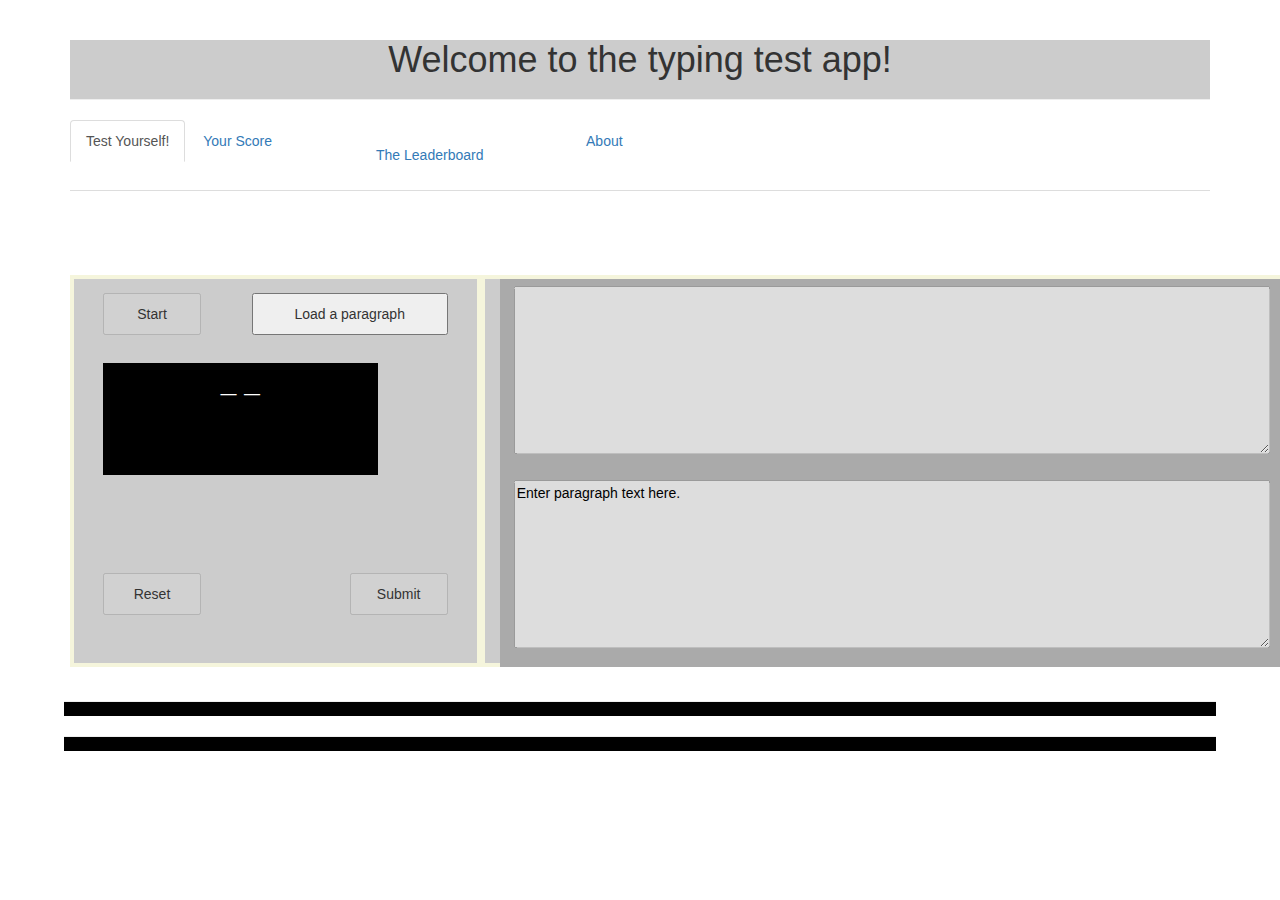
==== index.html @ 3e3e0d49 "Incremental Bootstrap UI enhancements made to html, js and css files. App slowly shaping up" ====
<!DOCTYPE html>
<html>
 <head>
 	<meta http-equiv="Content-Type" content="text/html;charset=ISO-8859-1"> 
	<title>Typing speed bootcamp project</title>
	<script src="https://ajax.googleapis.com/ajax/libs/jquery/2.1.4/jquery.min.js"></script>
	<script type = 'text/javascript' src = 'typing_speed.js'></script>
	<script src="https://maxcdn.bootstrapcdn.com/bootstrap/3.3.5/js/bootstrap.min.js"></script>
	<link rel="stylesheet" href="https://maxcdn.bootstrapcdn.com/bootstrap/3.3.5/css/bootstrap.min.css">
	<script src="https://cdn.firebase.com/js/client/2.2.9/firebase.js"></script>
	<link rel="stylesheet" type="text/css" href="style/typing_speed.css"/>
		
</head>
<body>

	<div class="page-header" id ='welcome_header'>
 		<h1>Welcome to the typing test app!<small> </small></h1>
	</div>


	<ul id = 'top_togglable_menu' class="nav nav-tabs" role="tablist">
    <li role="presentation" class="active"><a href="#home" aria-controls="home" role="tab" data-toggle="tab">Test Yourself!</a></li>
    <li role="presentation"><a href="#profile" aria-controls="profile" role="tab" data-toggle="tab">Your Score</a></li>
    <li id = 'stats_button' role="presentation"><a href="#messages" aria-controls="messages" role="tab" data-toggle="tab">The Leaderboard</a></li>
    <li role="presentation"><a href="#settings" aria-controls="settings" role="tab" data-toggle="tab">About</a></li>
  </ul>
	<div class="tab-content">

		<!-- Test yourself tab -->
    <div role="tabpanel" class="tab-pane active" id="home">	
    	<div class = 'display_div'>
				<div class = 'col-md-4' id = 'left_hand'>
					<div>
						<input type = 'submit' value = 'Start' name = 'type_starter' id = 'start_button' disabled='disabled'>
						<input type = 'submit' value = 'Load a paragraph' name = 'paragraph_loader' id = 'load_button'>
					</div>
					<div>
						<p id ='counter_paragraph'> _ _</p>
						<input type = 'submit' value = 'Reset' name = 'resetter' id = 'reset_button' disabled='disabled'>
						<input type = 'submit' value = 'Submit' name = 'submit_test' id = 'submit_button' disabled='disabled'>
					</div>
				</div>

				<div class = 'col-md-8' id = 'hotspot'>
					<table id = 'typing_table' class = 'common_ground'>
						<tbody>
							<tr>
								<td> <textarea id = 'loading_area' disabled='disabled'></textarea> </td>
							</tr>
							<tr>
								<td> <textarea id = 'typing_area' disabled = 'disabled' >Enter paragraph text here.</textarea> </td>
							</tr>
						</tbody>
					</table>
				</div>

			</div>
  	</div>

  	<!-- Results tab -->
  	<div role="tabpanel" class="tab-pane" id="profile">

  		<div class = 'display_div'>
  			<table border='1' cellspacing='0' id = 'results_table' class = 'table-striped'>
					<thead>
						<tr>
							<td>Metric</td>
							<td>Count/ Score</td>
						</tr>
					</thead>
					<tbody>
						<tr><td>Accuracy (%):</td> <td id = 'accuracy_score'> - </td> </tr>
						<tr><td>Correct:</td> <td id = 'corrects'> - </td> </tr>
						<tr><td>Mistakes:</td> <td id = 'mistakes'> - </td> </tr>
						<tr><td>Total Key Strokes:</td> <td id = 'total_key_strokes'> - </td> </tr>
						<tr><td>Gross Words Per Min:</td> <td id = 'gwpm'> - </td> </tr>
						<tr><td>Net Words Per Min:</td> <td id = 'nwpm'> - </td> </tr>
					</tbody>
				</table>
  		</div>

  	</div>

  	<!-- Leaderboard tab -->
    <div role="tabpanel" class="tab-pane" id="messages">

    	<div class = 'display_div'>
    		<table id = 'stats_table' cellspacing='0' border='1' class = 'table-striped'>
					<thead>
						<tr>
							<td> Rank </td>
							<td> Name </td>
							<td> Net WPM Score! </td>
						</tr>
					</thead>
					<tbody id = 'stats_table_tbody'>
					</tbody>
				</table>
			</div>

    </div>

    <!-- About the app -->
    <div role="tabpanel" class="tab-pane" id="settings">
    	<div class = 'display_div'>
    		<div class="page-header">
  				<h1>How to calculate typing speed and accuracy</h1>
  					<h1><small>Gross Words Per Minute (GWPM)</small></h1>
  						<p class = 'app_description'>This is the raw measure of how fast a user can type. This score doesn't account for any mistakes (or typos if you will). To calculate the GWPM, take all the <strong>words typed</strong> and <strong>divide</strong> that by the <strong>time it took</strong> to type. A complete word is taken as five characters. This assumption is made because: </p>
  								<ul>
  									<li>We need to take into account the fact that words vary greatly in length e.g. counting the words "commonwealth" and "no" 		as one word each would do an injustice to user1 who typed in "commonwealth" (by the time he/she gets to the seventh letter, user2 may be on to the fourth short word). </li>
  									<li>Because it makes the math so much more easier :) </li>
  								</ul>
  						<p class = 'app_description'>The formula used to calculate GWMP is as follows; </p>
  						<img src = 'research/gwpm.png' />

  				<h1><small>Net Words Per Minute (NWPM)</small></h1>

  					<p class = 'app_description'>Net WPM is preferred for measuring typing speed as opposed to Gross WPM computation since it accounts for mistakes and thus gives a more complete picture of a user's typing abilities. With NWPM, a typer who is fast but error prone may get a lower score than one who is slower but more accurate.</p>

  					<p class = 'app_description'>To calculate the NWPM, take the GWPM and subtract the number of errors per minute (the error rate). The <strong>error rate</strong> is calculated by <strong>dividing the errors</strong> by the <strong>time you spent typing</strong>.</p>

  					<p>To calculate the NWPM, use the formula below;</p>
  					<img src = 'research/nwpm.png' />

  				<h1><small>Accuracy</small></h1>
  					<p>Accuracy is defined as the percentage of correct entries out of the total number of entries typed. Mathematically, it is the number of <strong>correct characters typed</strong>, <strong>divided by total number of characters typed</strong>, and then <strong>multiplied by 100</strong>. So if you typed 78 correct out of 100 characters typed, you have 78% accuracy.</p>
				</div>
    	</div>
    </div>
  </div>


	<!-- <div>
		<button id = 'stats_button' type="button" class="btn btn-primary" data-toggle="tooltip" data-placement="top" title="Click to see the ninjas who've made it!">Leaderboard</button>
		<button id = 'create_button' type="button" class="btn btn-primary" data-toggle="tooltip" data-placement="top" title="Create custom paragraphs">Create a paragraph</button>

		<div class = 'container'>
			<div id = 'messenger'  role="alert"></div>
		</div>
		
	</div> -->


	<hr>

	

	<hr>

	<div class="modal fade" id = 'bootstrap_alert'>
  	<div class="modal-dialog">
    	<div class="modal-content">
      	<div class="modal-header">
        	<button type="button" class="close" data-dismiss="modal" aria-label="Close"><span aria-hidden="true">&times;</span></button>
	        <h4 class="modal-title">Type away and create a paragraph</h4>
  	    </div>
    	  <div class="modal-body">
      		<textarea id = 'new_paragraph_area'></textarea>
      	</div>
      	<div class="modal-footer">
        	<button type="button" class="btn btn-default" data-dismiss="modal">Close</button>
	        <button type="button" class="btn btn-primary" id = 'save_paragraph'>Save Paragraph</button>
  	    </div>
    	</div><!-- /.modal-content -->
  	</div><!-- /.modal-dialog -->
	</div><!-- /.modal -->
	
	</body>
</html>
---- style/typing_speed.css ----
* {
	font-family: Arial;
}

hr {
	height: 1em;
	background-color: #000000;
	width: 90%;
}

input {
	margin: 1em 1em 1em 1em;
	vertical-align: center;
	height: 3em;
	width: 7em;
}

textarea {
	margin: 0.5em 1em 1em 1em;
	vertical-align: center;
	height: 12em;
	max-height: 12em;
	width: 54em;
	max-width: 54em;
}

img {
	margin: auto;

}

#welcome_header {
	text-align: center;
	font-weight: bold;
	background-color: #cccccc;
	margin-left: 5em;
	margin-right: 5em;
}

.display_div {
	/*background-color: turquoise;*/
	height: 30em;
	max-height: 30em;
	width: 88em;
	margin-left: 5em;
	margin-right: 5em;
	overflow: auto;
}

#hotspot {
	float: right;
	border: 0.3em solid beige;
	background-color: #cccccc;
	height: 28em;
	margin-top: 1em;
}

#left_hand {
	float: left;
	border: 0.3em solid beige;
	background-color: #cccccc;
	height: 28em;
	margin-top: 1em;
}

.dropdown {
	margin-left: 5em;

}

#load_button {
	margin: 1em 1em 1em 1em;
	width: 14em;
	float: right;
}

#counter_paragraph {
	font-size: 2em;
	font-weight: bold;
	text-align: center;
	margin: 3em 3em 3em 0.5em;
	background-color: #000000;
	color: #ffffff;
	height: 4em;
}

#stats_button {
	margin: 1em 1em 1em 5em;
	vertical-align: center;
	height: 3em;
	width: 14em;
}

#create_button {
	margin: 1em 1em 1em 1em;
	vertical-align: center;
	height: 3em;
	width: 14em;
}

.common_ground {
	background-color: #aaaaaa;
	width: 50em;
	color: #ffffff;
}

#typing_table {
	color: #000000;
}

#reset_button {
	float: left;
}
#start_button {
	float: left;
}

#submit_button {
	float: right;
}

.messanger_div {
	margin-left: 5em;
	margin-right: 5em;
}

.table-striped {
	width: 30em;
	max-width: 40em;
	font-size: 1.5em;
}

#new_paragraph_area {
	margin: 0.5em 1em 1em 1em;
	vertical-align: center;
	height: 12em;
	max-height: 12em;
	width: 39em;
	max-width: 40em;
}

#top_togglable_menu {
	margin-left: 5em;
	margin-right: 5em;
	margin-bottom: 5em;
}
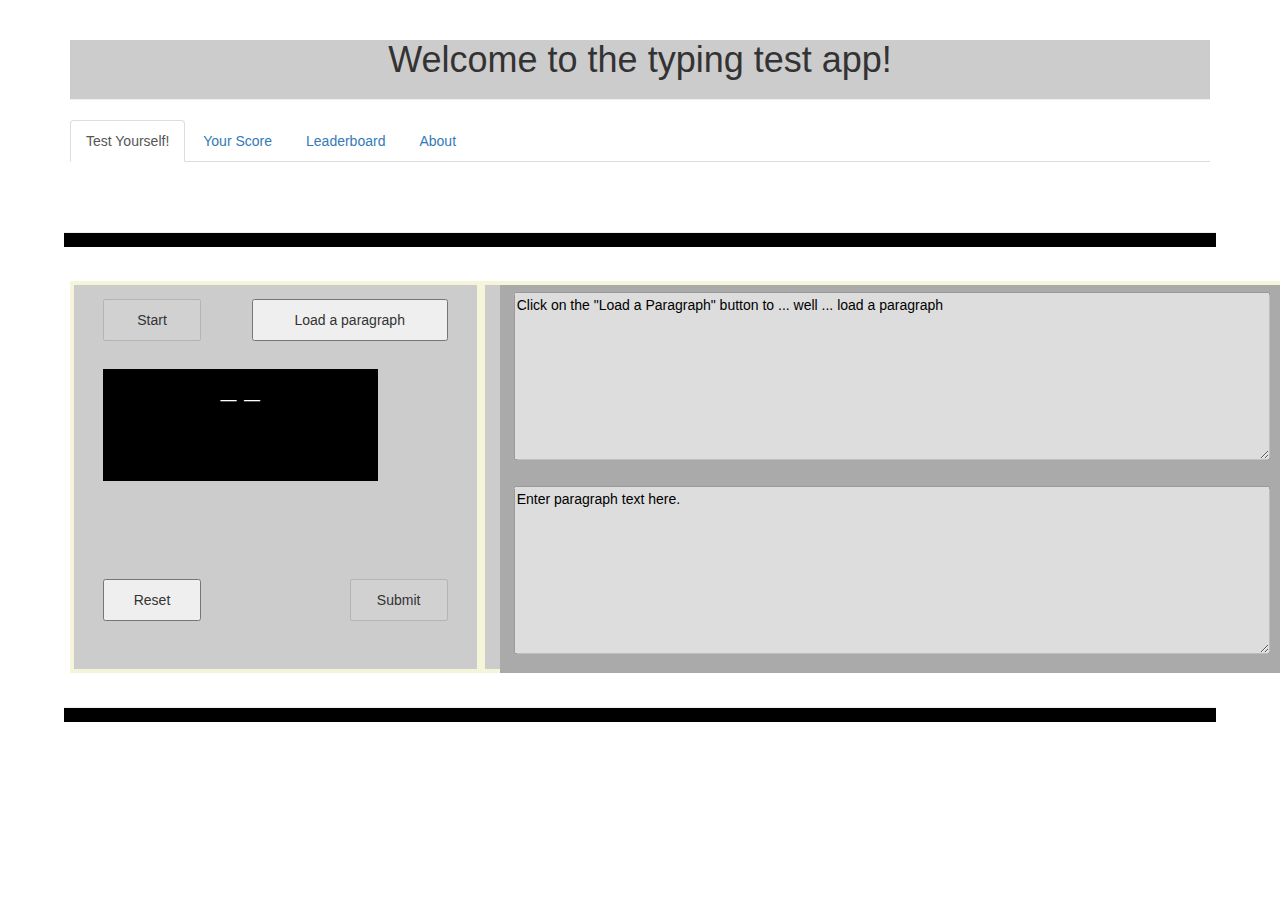
==== commit 87999dc4: "Several changes to UI. All of js file changed to avoid awkward app responses." ====
--- a/index.html
+++ b/index.html
@@ -4,10 +4,10 @@
  	<meta http-equiv="Content-Type" content="text/html;charset=ISO-8859-1"> 
 	<title>Typing speed bootcamp project</title>
 	<script src="https://ajax.googleapis.com/ajax/libs/jquery/2.1.4/jquery.min.js"></script>
+	<script src="https://maxcdn.bootstrapcdn.com/bootstrap/3.3.5/js/bootstrap.min.js"></script>
+	<script src="https://cdn.firebase.com/js/client/2.2.9/firebase.js"></script>
 	<script type = 'text/javascript' src = 'typing_speed.js'></script>
-	<script src="https://maxcdn.bootstrapcdn.com/bootstrap/3.3.5/js/bootstrap.min.js"></script>
 	<link rel="stylesheet" href="https://maxcdn.bootstrapcdn.com/bootstrap/3.3.5/css/bootstrap.min.css">
-	<script src="https://cdn.firebase.com/js/client/2.2.9/firebase.js"></script>
 	<link rel="stylesheet" type="text/css" href="style/typing_speed.css"/>
 		
 </head>
@@ -19,13 +19,14 @@
 
 
 	<ul id = 'top_togglable_menu' class="nav nav-tabs" role="tablist">
-    <li role="presentation" class="active"><a href="#home" aria-controls="home" role="tab" data-toggle="tab">Test Yourself!</a></li>
-    <li role="presentation"><a href="#profile" aria-controls="profile" role="tab" data-toggle="tab">Your Score</a></li>
-    <li id = 'stats_button' role="presentation"><a href="#messages" aria-controls="messages" role="tab" data-toggle="tab">The Leaderboard</a></li>
-    <li role="presentation"><a href="#settings" aria-controls="settings" role="tab" data-toggle="tab">About</a></li>
+    <li id = 'test_youself' role="presentation" class="active"><a href="#home" aria-controls="home" role="tab" data-toggle="tab">Test Yourself!</a></li>
+    <li id = 'your_scores' role="presentation"><a href="#profile" aria-controls="profile" role="tab" data-toggle="tab">Your Score</a></li>
+    <li id = 'leaderboard' role="presentation"><a href="#messages" aria-controls="messages" role="tab" data-toggle="tab">Leaderboard</a></li>
+    <li id = 'about' role="presentation"><a href="#settings" aria-controls="settings" role="tab" data-toggle="tab">About</a></li>
   </ul>
 	<div class="tab-content">
 
+		<hr>
 		<!-- Test yourself tab -->
     <div role="tabpanel" class="tab-pane active" id="home">	
     	<div class = 'display_div'>
@@ -36,7 +37,7 @@
 					</div>
 					<div>
 						<p id ='counter_paragraph'> _ _</p>
-						<input type = 'submit' value = 'Reset' name = 'resetter' id = 'reset_button' disabled='disabled'>
+						<input type = 'submit' value = 'Reset' name = 'resetter' id = 'reset_button' >
 						<input type = 'submit' value = 'Submit' name = 'submit_test' id = 'submit_button' disabled='disabled'>
 					</div>
 				</div>
@@ -45,7 +46,7 @@
 					<table id = 'typing_table' class = 'common_ground'>
 						<tbody>
 							<tr>
-								<td> <textarea id = 'loading_area' disabled='disabled'></textarea> </td>
+								<td> <textarea id = 'loading_area' disabled='disabled'>Click on the "Load a Paragraph" button to ... well ... load a paragraph</textarea> </td>
 							</tr>
 							<tr>
 								<td> <textarea id = 'typing_area' disabled = 'disabled' >Enter paragraph text here.</textarea> </td>
@@ -61,22 +62,33 @@
   	<div role="tabpanel" class="tab-pane" id="profile">
 
   		<div class = 'display_div'>
-  			<table border='1' cellspacing='0' id = 'results_table' class = 'table-striped'>
-					<thead>
-						<tr>
-							<td>Metric</td>
-							<td>Count/ Score</td>
-						</tr>
-					</thead>
-					<tbody>
-						<tr><td>Accuracy (%):</td> <td id = 'accuracy_score'> - </td> </tr>
-						<tr><td>Correct:</td> <td id = 'corrects'> - </td> </tr>
-						<tr><td>Mistakes:</td> <td id = 'mistakes'> - </td> </tr>
-						<tr><td>Total Key Strokes:</td> <td id = 'total_key_strokes'> - </td> </tr>
-						<tr><td>Gross Words Per Min:</td> <td id = 'gwpm'> - </td> </tr>
-						<tr><td>Net Words Per Min:</td> <td id = 'nwpm'> - </td> </tr>
-					</tbody>
-				</table>
+  			<div class="page-header">
+  				<h1><small id = "results_salutation"></small></h1>
+  			</div>
+
+  			<div>
+  				<table border='1' cellspacing='0' id = 'results_table' class = 'table-striped'>
+						<thead>
+							<tr>
+								<td>Metric</td>
+								<td>Count/ Score</td>
+							</tr>
+						</thead>
+						<tbody>
+							<tr><td>Accuracy (%):</td> <td id = 'accuracy_score'> - </td> </tr>
+							<tr><td>Correct:</td> <td id = 'corrects'> - </td> </tr>
+							<tr><td>Mistakes:</td> <td id = 'mistakes'> - </td> </tr>
+							<tr><td>Total Key Strokes:</td> <td id = 'total_key_strokes'> - </td> </tr>
+							<tr><td>Gross Words Per Min:</td> <td id = 'gwpm'> - </td> </tr>
+							<tr><td>Net Words Per Min:</td> <td id = 'nwpm'> - </td> </tr>
+						</tbody>
+					</table>
+  			</div>
+
+  			<div class="page-header">
+  				<h1><small>Click on the "Leaderboard" tab to see how you rank amongst the greats.</small></h1>
+  			</div>
+
   		</div>
 
   	</div>
@@ -140,15 +152,9 @@
 		</div>
 		
 	</div> -->
-
-
 	<hr>
 
-	
-
-	<hr>
-
-	<div class="modal fade" id = 'bootstrap_alert'>
+	<div class="modal fade" id = 'paragraph_dialog'>
   	<div class="modal-dialog">
     	<div class="modal-content">
       	<div class="modal-header">
@@ -165,6 +171,37 @@
     	</div><!-- /.modal-content -->
   	</div><!-- /.modal-dialog -->
 	</div><!-- /.modal -->
+
+	<div class="modal fade" id = "feedback_dialog">
+	  <div class="modal-dialog">
+  	  <div class="modal-content">
+    	  <div class="modal-header">
+      	  <button type="button" class="close" data-dismiss="modal" aria-label="Close"><span aria-hidden="true">&times;</span></button>
+        	<h4 id = "feedback_title" class="modal-title"></h4>
+	      </div>
+  	    <div class="modal-body">
+    	    <p id = "feedback_paragraph">&hellip;</p>
+
+    	    <div id = "save_username_div">
+    	    	<div class="input-group" id = "username_div">
+  						<span class="input-group-addon" id="basic-addon1">@</span>
+  						<input id = "username_input" type="text" class="form-control" placeholder="Name" aria-describedby="basic-addon1">
+						</div>
+						<div id = "comment_div">
+							<label>Comment:</label>
+							<textarea id = 'feedback_area'></textarea>
+						</div>
+    	    	
+    	    </div>
+
+      	</div>
+	      <div class="modal-footer">
+  	      <button id = "feedback_close" type="button" class="btn btn-default" data-dismiss="modal">Close</button>
+    	    <button id = "feedback_save" type="button" class="btn btn-primary">Save changes</button>
+      	</div>
+    	</div><!-- /.modal-content -->
+  	</div><!-- /.modal-dialog -->
+	</div><!-- /.modal -->
 	
 	</body>
 </html>--- a/style/typing_speed.css
+++ b/style/typing_speed.css
@@ -140,6 +140,21 @@
 	max-width: 40em;
 }
 
+#username_div {
+	margin: auto;
+	width: 39em;
+	max-width: 40em;
+}
+
+#feedback_area {
+	margin: 0.5em 1em 1em 1em;
+	vertical-align: center;
+	height: 12em;
+	max-height: 12em;
+	width: 39em;
+	max-width: 40em;
+}
+
 #top_togglable_menu {
 	margin-left: 5em;
 	margin-right: 5em;
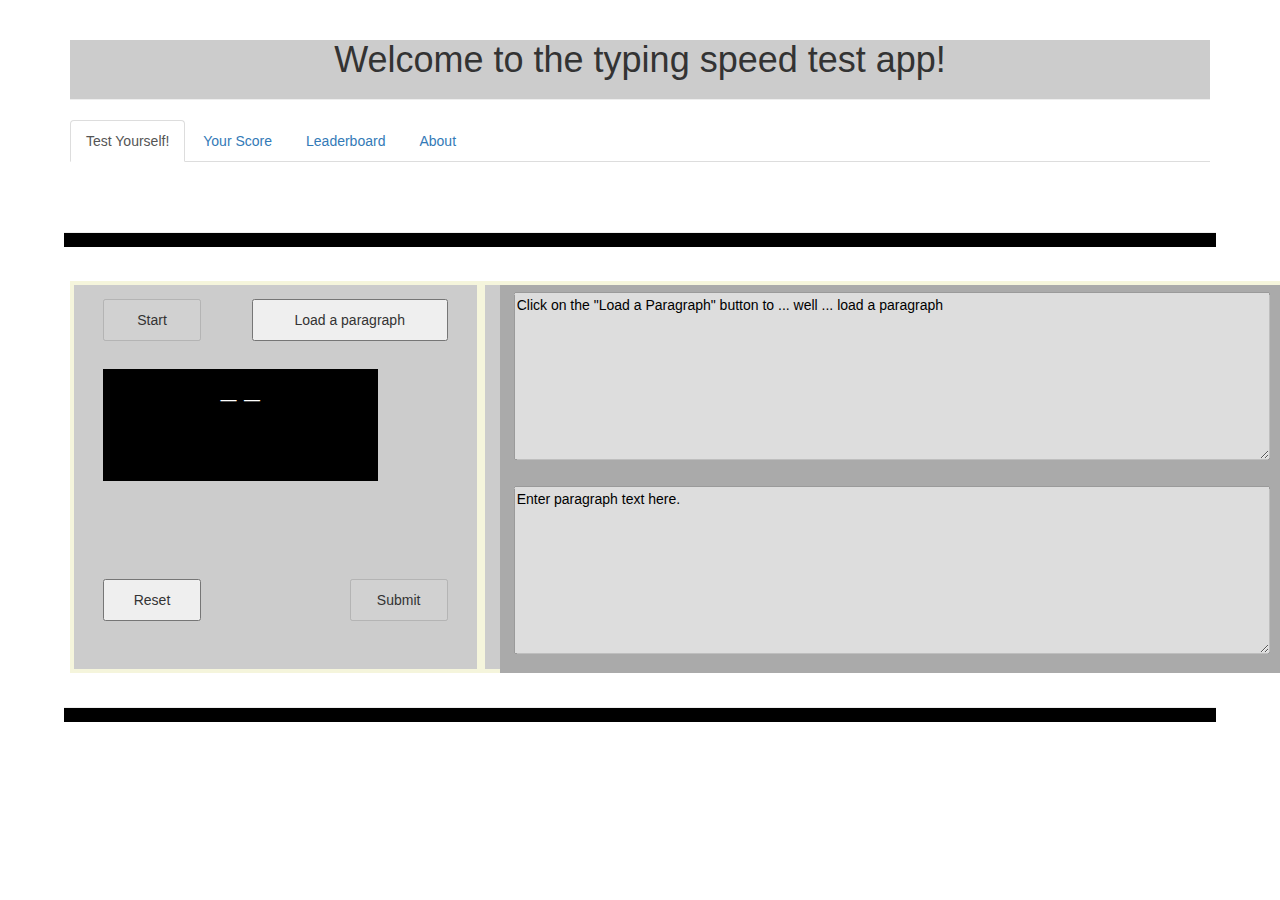
==== commit ceffc331: "Modified the main app header" ====
--- a/index.html
+++ b/index.html
@@ -14,7 +14,7 @@
 <body>
 
 	<div class="page-header" id ='welcome_header'>
- 		<h1>Welcome to the typing test app!<small> </small></h1>
+ 		<h1>Welcome to the typing speed test app!</h1>
 	</div>
 
 
@@ -142,16 +142,6 @@
     </div>
   </div>
 
-
-	<!-- <div>
-		<button id = 'stats_button' type="button" class="btn btn-primary" data-toggle="tooltip" data-placement="top" title="Click to see the ninjas who've made it!">Leaderboard</button>
-		<button id = 'create_button' type="button" class="btn btn-primary" data-toggle="tooltip" data-placement="top" title="Create custom paragraphs">Create a paragraph</button>
-
-		<div class = 'container'>
-			<div id = 'messenger'  role="alert"></div>
-		</div>
-		
-	</div> -->
 	<hr>
 
 	<div class="modal fade" id = 'paragraph_dialog'>
